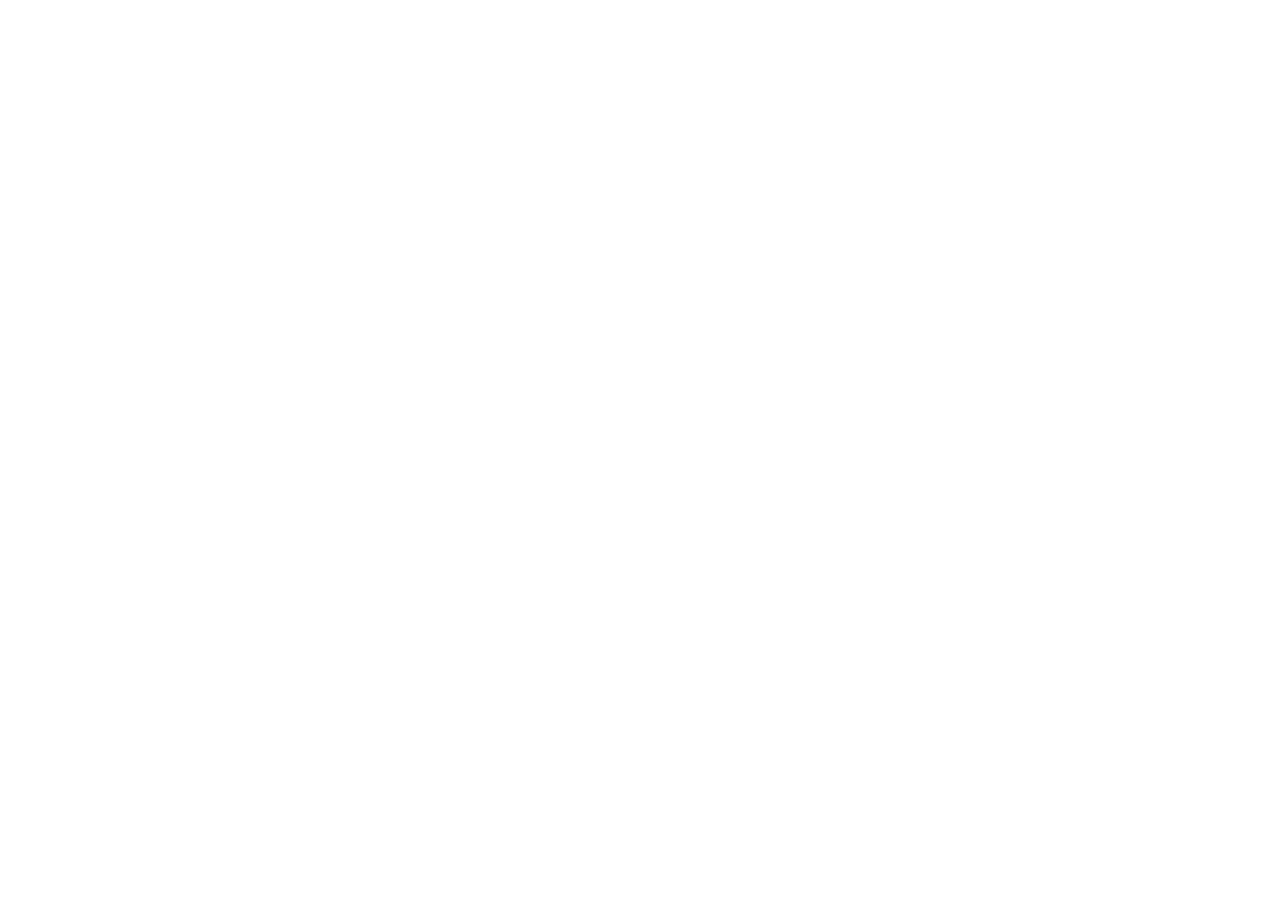
==== examples/index.html @ ed4fa56e "resetting example" ====
<!DOCTYPE html>
<html>
<head>
	<meta charset="UTF-8">
	<title>APP FX: Slide</title>

	<meta name="viewport" content="width=device-width, initial-scale=1.0, user-scalable=0, minimum-scale=1.0, maximum-scale=1.0">
	<meta name="apple-mobile-web-app-capable" content="yes">
	<meta name="apple-mobile-web-app-status-bar-style" content="black">

	<!-- Importing Web Component's Polyfill -->
	<script src="../components/webcomponentsjs/webcomponents.min.js"></script>

	<!-- Importing Custom Elements -->
	<link rel="import" href="../index.html">
</head>
<body>

	<!-- Custom Element -->


</body>
</html>
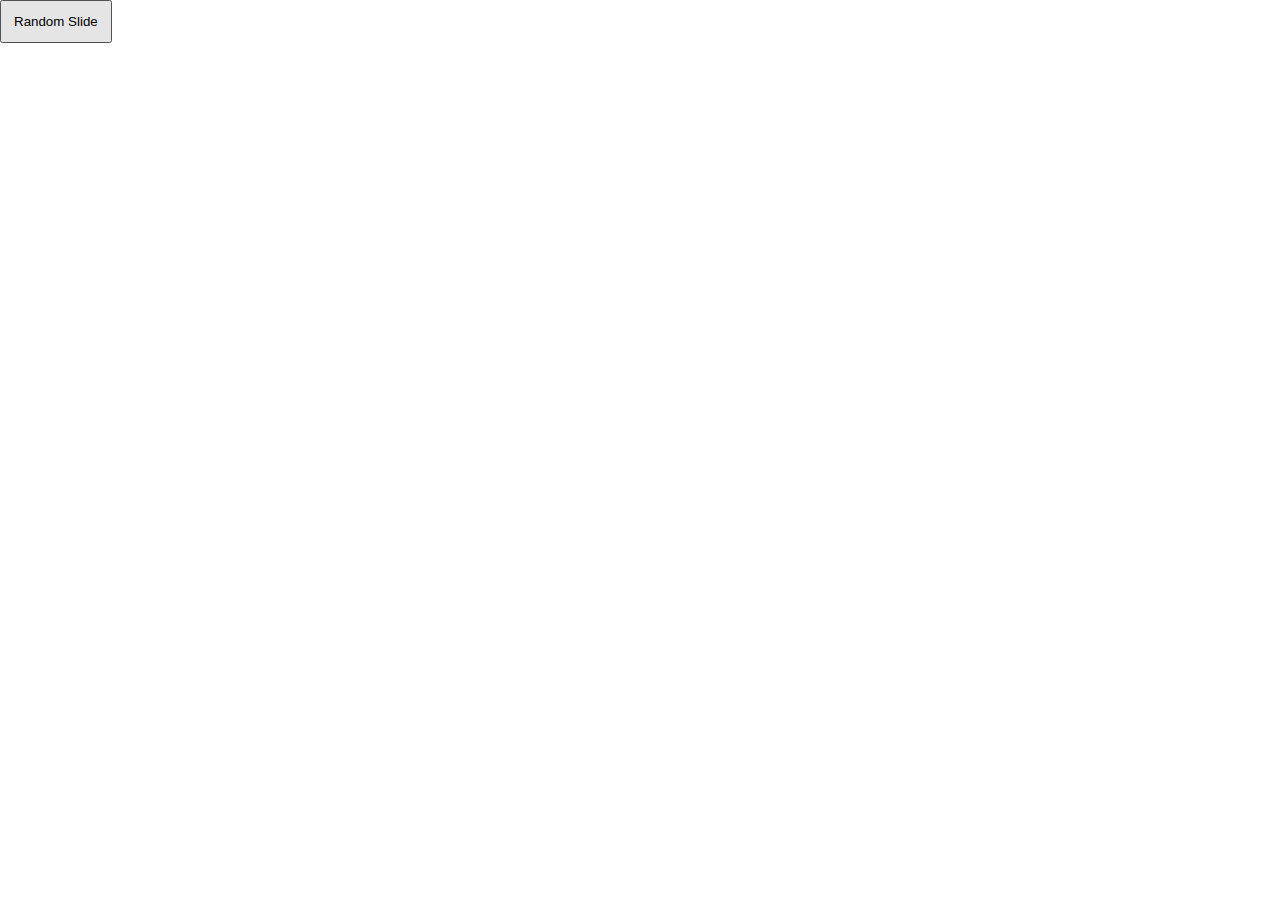
==== commit 52148267: "updating example" ====
--- a/examples/index.html
+++ b/examples/index.html
@@ -16,7 +16,89 @@
 </head>
 <body>
 
-	<!-- Custom Element -->
+
+	<!-- Importing Custom Elements -->
+	<link rel="import" href="../index.html">
+	<style>
+
+		* {
+			margin: 0;
+			padding: 0;
+		}
+
+		.main {
+			position: relative;
+			width: 100vw;
+			height: 100vh;
+			margin: 0 auto;
+			text-align: center;
+		}
+
+		.one {
+			position: absolute;
+			left: 0;
+			top: 0;
+			width: 100%;
+			height: 100%;
+			background-image: url(http://placekitten.com/g/1024/768);
+			background-repeat: no-repeat;
+			background-size: cover;
+
+		}
+
+		.two {
+			position: absolute;
+			left: 0;
+			top: 0;
+			width: 100%;
+			height: 100%;
+			background-image: url(http://placekitten.com/1024/768);
+			background-repeat: no-repeat;
+			background-size: cover;
+		}
+
+		button {
+			position: absolute;
+			top: 0;
+			padding: 12px;
+		}
+	</style>
+
+</head>
+<body>
+
+<!-- Custom Element -->
+<div class="main" >
+	<div is="fx-zoom" class="one" state="slide-left"></div>
+	<div is="fx-zoom" class="two"></div>
+</div>
+
+
+<button>Random Slide</button>
+
+
+
+<script>
+	var directions = ["left", "right", "up", "down"];
+	//
+	$("button").click(function(){
+		var state, action;
+		//random direction
+		var direction = directions[ Math.round( Math.random() * 3  ) ];
+		// one
+		// get existing attribute
+		state = $(".one").attr("state");
+		action = ( state && state.indexOf("slide-") > -1 ) ? "" : "slide-"+direction;
+		$(".one").attr("state", action);
+		// two
+		// get existing attribute
+		state = $(".two").attr("state");
+		action = ( state && state.indexOf("slide-") > -1 ) ? "" : "slide-"+direction;
+		$(".two").attr("state", action);
+	});
+
+
+</script>
 
 
 </body>
